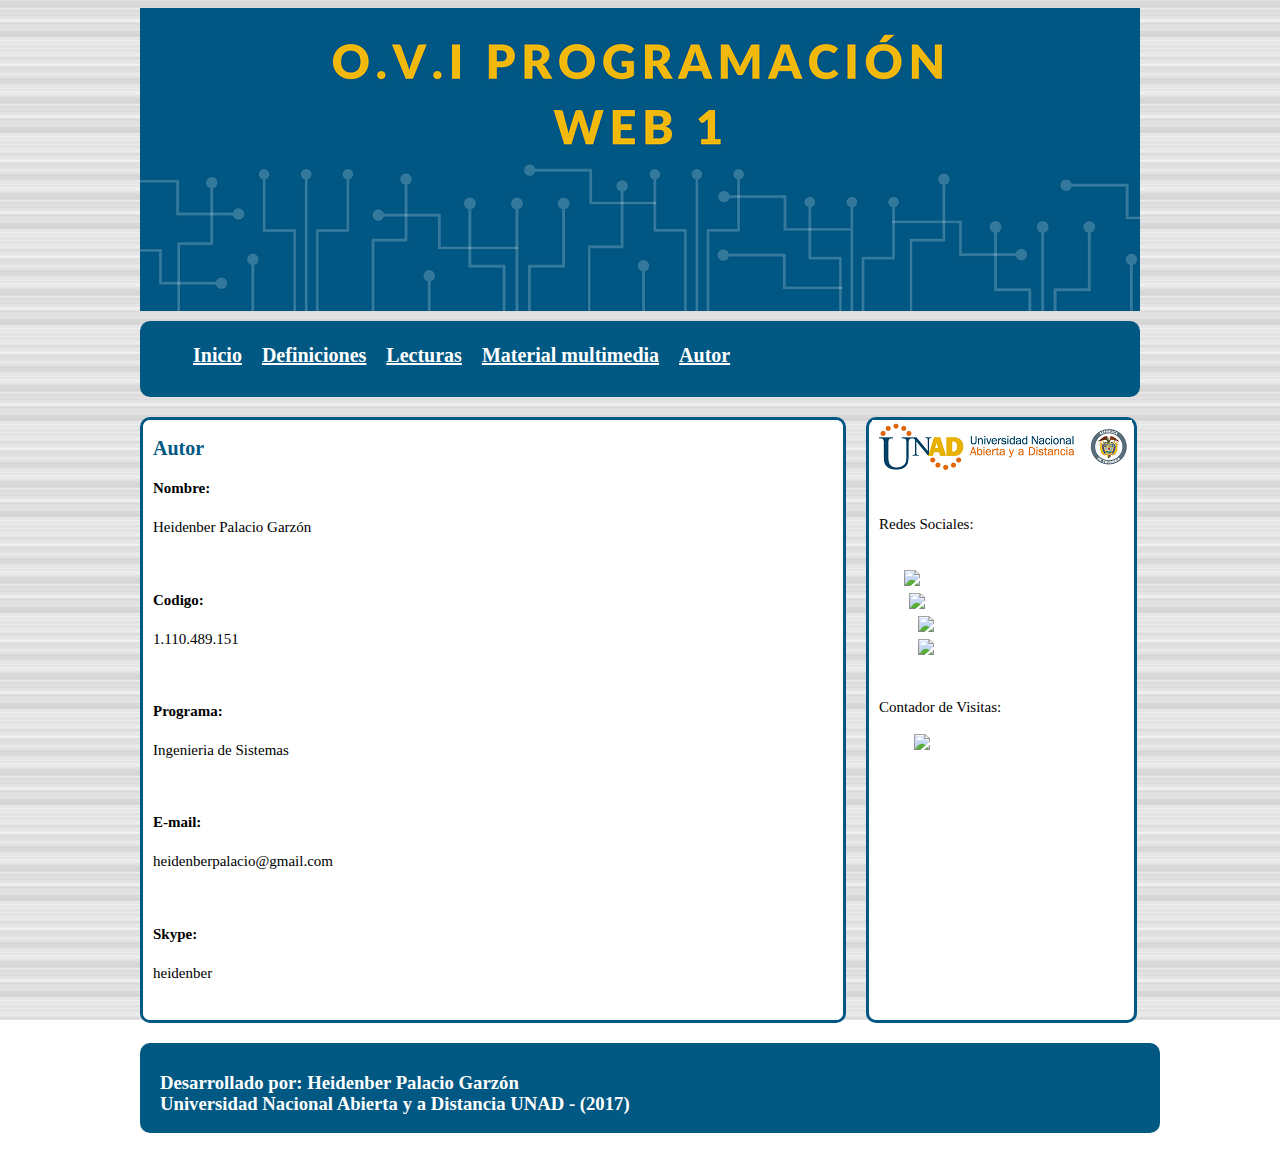
==== autor.html @ cdda6f02 "Commit inicial" ====
<!DOCTYPE html>
<html lang="es">

<head>
	<meta charset="UTF-8">
	<meta content="Heidenber Palacio" name="author">
	<meta content="Sitio web con material de Programacion web" name="description">
	<meta content="UNAD, programación web, html" name="keywords">	
	<title>OVI Programación Web 1</title>
	<link rel="stylesheet" href="css/estilos.css">
	<link rel="stylesheet" href="css/normalize.css">
</head>

<body>

	<div id="contenedor">
		
		<header>
			<img src="img/header.png" alt="Banner">
		</header>

		<nav>
		<ul>
			<li><a href="index.html">Inicio</a></li>
			<li><a href="definiciones.html">Definiciones</a></li>
			<li><a href="lecturas.html">Lecturas</a></li>
			<li><a href="multimedia.html">Material multimedia</a></li>
			<li><a href="http://www.unad.edu.co">Autor</a></li>
		</ul>

		</nav>

		<section>
			<article>
				
				<h2>Autor</h2>

					<p><b>Nombre:</b></p>
					<p>Heidenber Palacio Garzón</p><br>
					<p><b>Codigo:</b></p>
					<p>1.110.489.151</p><br>
					<p><b>Programa:</b></p>
					<p>Ingenieria de Sistemas</p><br>
					<p><b>E-mail:</b></p>
					<p>heidenberpalacio@gmail.com</p><br>
					<p><b>Skype:</b></p>
					<p>heidenber</p><br>
					<p><b>Fotografía:</b></p><br>
					<center><img src="img/heidenber.jpg" alt="Heidenber Palacio"></center>			
		
								
			</article>

		</section>

		<aside>
		<center><a href="http://www.unad.edu.co"><img src="img/logoUNAD.png" alt="UNAD"></a></center><br>
		<center><p>Redes Sociales:</p>	<br><a href="https://www.facebook.com/UniversidadUNAD" target="_blank"><img alt="siguenos en facebook" height="40" src="http://3.bp.blogspot.com/-MQuocq7OzfU/UiXwUY81yQI/AAAAAAAAB0Q/h6-R_R2-buI/s1600/face.png" title="Siguenos en facebook" width="40" /></a>
		<a href="https://twitter.com/UniversidadUNAD" target="_blank"><img alt="Siguenos en Twitter" height="40" src="http://2.bp.blogspot.com/-B0wCtNXYV3U/UiX1VnAQSrI/AAAAAAAAB6Q/ILY3m0NJVE8/s1600/Twitter+NEW.png" title="Siguenos en Twitter" width="40" /></a>
		<a href="https://www.youtube.com/user/universidadunad" target="_blank"><img alt="Canal de youtube" height="40" src="http://4.bp.blogspot.com/-NFK4YtYPiXw/UiX1X0rq9pI/AAAAAAAAB7w/l_cIRw8Cij0/s1600/Youtube+alt+2.png" title="Canal de youtube" width="40" /></a>
		<a href="https://www.flickr.com/photos/universidadunad" target="_blank"><img alt="sígueme en Flickr" height="40" src="http://4.bp.blogspot.com/-QBTrfViL7B4/UidhE6x0d5I/AAAAAAAACA4/Ono9wPptcfo/s1600/flickr.png" title="sígueme en Flickr" width="40" /></a>

		</center><br>
		<center><p>Contador de Visitas:</p><a href="https://www.contadorvisitasgratis.com" title="contador de visitas"><img src="https://counter1.fcs.ovh/private/contadorvisitasgratis.php?c=zthgry3jqspswp1whtaa628efzea625b" border="0" title="Contador de visitas" alt="contador de visitas"></a></center>

						
		</aside>

		<footer>

			<h3>Desarrollado por: Heidenber Palacio Garzón
				<br>Universidad Nacional Abierta y a Distancia UNAD - (2017)</h3>

		</footer>

	</div>

	
</body>

<script src="js/modernizr.js"></script>
<script src="js/prefixfree.js"></script>


</html>
---- css/estilos.css ----
#contenedor{
	width: 1000px;
	height: auto;
	margin: auto;
	position: relative;
}	

body{

	background-image: url(../img/fondo.png);
	background-repeat: repeat-x;

}

a{
	font-size: 20px;
	color: #FFFFFF;
	font-weight: bold;
	text-decoration: underline;
	font-family: verdana;
}

h1{
	font-family: verdana;
	color: #005883;
	margin-left: 10px;	
	font-size: 20px;
	text-align: center;

}

h2{
	font-family: verdana;
	color: #005883;
	margin-left: 10px;	
	font-size: 20px;
	text-align: left;

}

h3{
	font-family: verdana;
	color: #ffffff;
	margin-left: 10px;
	text-align: left;
}

header{

	width: 1000px;
	height: 303px;
}

nav{
	margin-top: 10px;
	width: 994px;
	height: 70px;
	background: #005883;
	border: solid;
	border-radius: 10px;
	border-color: #005883;
}

ul{

	margin: auto;
	padding-top: 10px;
}


li{

	float: left;
	list-style-type: none;
	padding: 10px;
}

section{	

	width: 700px;
	background: #FFFFFF;
	height: 600px;
	float: left;
	margin-top: 20px;
	border: solid;
	border-radius: 10px;
	border-color: #005883;
	overflow: scroll;;

}

aside{	
	width: 265px;
	background: #FFFFFF;
	height: 600px;
	float: left;
	margin-left: 20px;
	margin-top: 20px;
	border: solid;
	border-radius: 10px;
	border-color: #005883;
	padding-top: : 20px;

}

footer{

	width: 1000px;
	height: 70px;
	text-align: left;
	background: #005883;
	float: left;
	margin-top: 20px;
	border-radius: 10px;
	margin-bottom: 20px;
	padding: 10px;
	
}

p{

	font-size: 15px;
	line-height: 24px;
	font-weight: bolder;
	text-align: justify;
	margin-left: 10px;
	margin-right: 10px;
	font-family: verdana;
	font-weight: normal;

}

figure{

width: 250px;
margin: 2px;

}
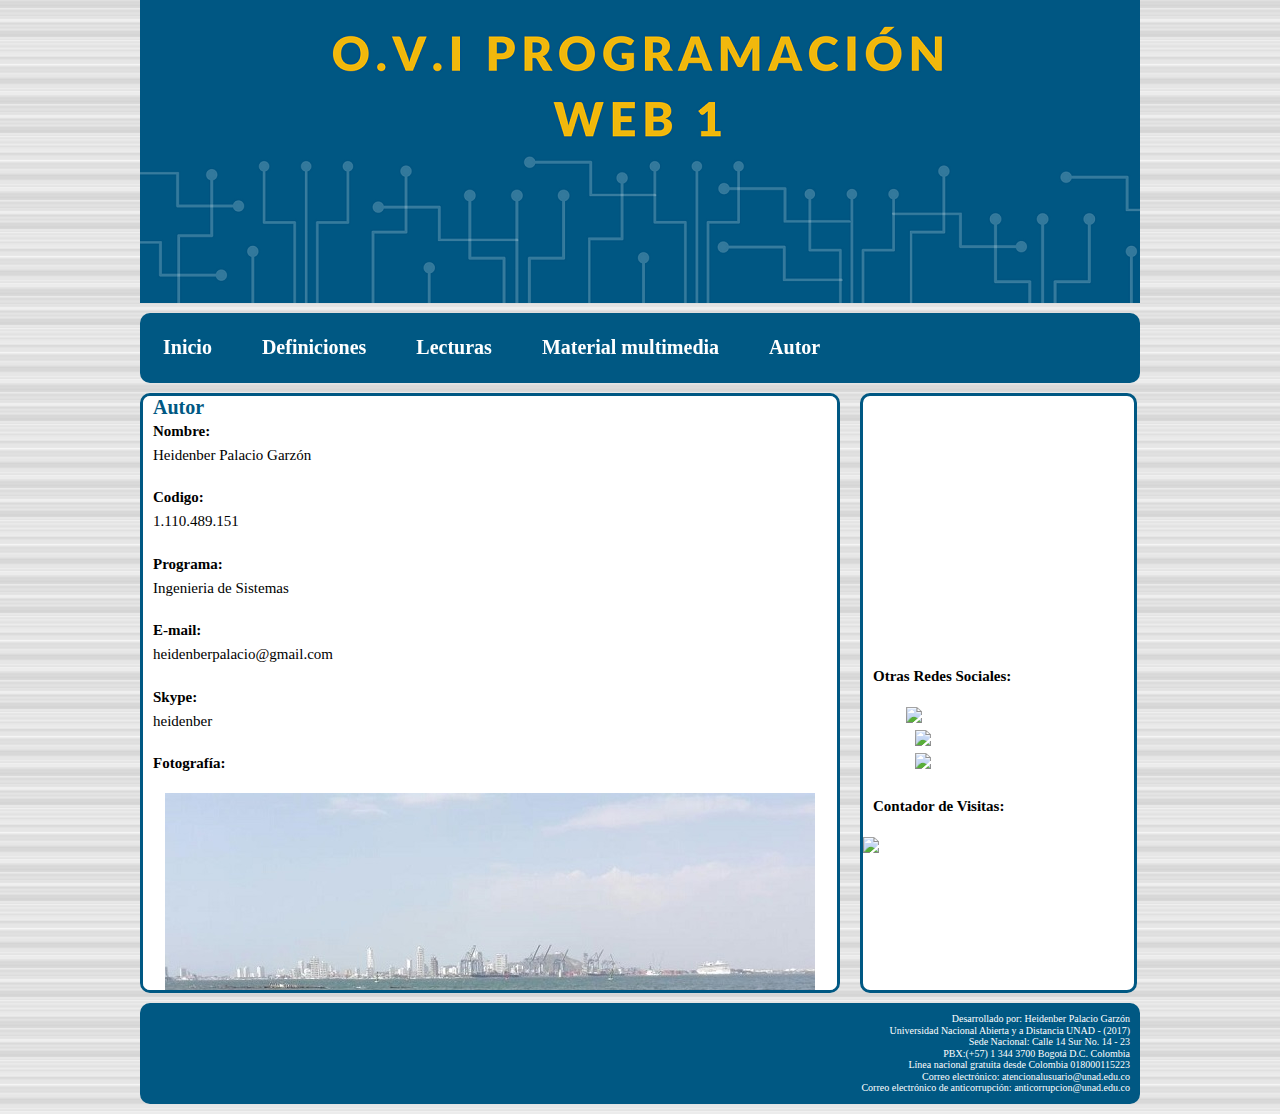
==== commit eaa3c73c: "Fase de mantenimiento" ====
--- a/autor.html
+++ b/autor.html
@@ -19,13 +19,26 @@
 			<img src="img/header.png" alt="Banner">
 		</header>
 
-		<nav>
-		<ul>
+		<nav class="navegacion">
+
+		<ul class="menu">
 			<li><a href="index.html">Inicio</a></li>
-			<li><a href="definiciones.html">Definiciones</a></li>
+			<li><a href=#>Definiciones</a>
+				<ul class="submenu">
+					<li><a href="basededatos.html">Base de Datos</a></li>					
+					<li><a href="php.html">PHP</a></li>
+					<li><a href="mysql.html">MySQL</a></li>
+					<li><a href="wamp.html">Servidor Web</a></li>
+				</ul>
+			</li>
 			<li><a href="lecturas.html">Lecturas</a></li>
-			<li><a href="multimedia.html">Material multimedia</a></li>
-			<li><a href="http://www.unad.edu.co">Autor</a></li>
+			<li><a href=#>Material multimedia</a>
+				<ul class="submenu">
+					<li><a href="multimedia.html">Videos</a></li>					
+					<li><a href="ejercicios.html">Ejercicios</a></li>
+				</ul>
+			</li>
+			<li><a href="autor.html">Autor</a></li>
 		</ul>
 
 		</nav>
@@ -53,24 +66,32 @@
 
 		</section>
 
-		<aside>
-		<center><a href="http://www.unad.edu.co"><img src="img/logoUNAD.png" alt="UNAD"></a></center><br>
-		<center><p>Redes Sociales:</p>	<br><a href="https://www.facebook.com/UniversidadUNAD" target="_blank"><img alt="siguenos en facebook" height="40" src="http://3.bp.blogspot.com/-MQuocq7OzfU/UiXwUY81yQI/AAAAAAAAB0Q/h6-R_R2-buI/s1600/face.png" title="Siguenos en facebook" width="40" /></a>
+<aside>
+		<iframe src="https://www.facebook.com/plugins/page.php?href=https%3A%2F%2Fwww.facebook.com%2FUniversidadUNAD&tabs=timeline&width=260&height=260&small_header=false&adapt_container_width=true&hide_cover=false&show_facepile=true&appId" width="260" height="260" style="border:none;overflow:hidden" scrolling="no" frameborder="0" allowTransparency="true"></iframe>
+
+		<center><p><b>Otras Redes Sociales:</p>	
+		<br>
 		<a href="https://twitter.com/UniversidadUNAD" target="_blank"><img alt="Siguenos en Twitter" height="40" src="http://2.bp.blogspot.com/-B0wCtNXYV3U/UiX1VnAQSrI/AAAAAAAAB6Q/ILY3m0NJVE8/s1600/Twitter+NEW.png" title="Siguenos en Twitter" width="40" /></a>
 		<a href="https://www.youtube.com/user/universidadunad" target="_blank"><img alt="Canal de youtube" height="40" src="http://4.bp.blogspot.com/-NFK4YtYPiXw/UiX1X0rq9pI/AAAAAAAAB7w/l_cIRw8Cij0/s1600/Youtube+alt+2.png" title="Canal de youtube" width="40" /></a>
 		<a href="https://www.flickr.com/photos/universidadunad" target="_blank"><img alt="sígueme en Flickr" height="40" src="http://4.bp.blogspot.com/-QBTrfViL7B4/UidhE6x0d5I/AAAAAAAACA4/Ono9wPptcfo/s1600/flickr.png" title="sígueme en Flickr" width="40" /></a>
 
 		</center><br>
-		<center><p>Contador de Visitas:</p><a href="https://www.contadorvisitasgratis.com" title="contador de visitas"><img src="https://counter1.fcs.ovh/private/contadorvisitasgratis.php?c=zthgry3jqspswp1whtaa628efzea625b" border="0" title="Contador de visitas" alt="contador de visitas"></a></center>
+		<center><p><b>Contador de Visitas:</p><br><a href="https://www.contadorvisitasgratis.com" title="contador de visitas para blogger"><img src="https://counter6.fcs.ovh/private/contadorvisitasgratis.php?c=qntbdz3nzhnss3wm5rkpypyfwa3hurpu" border="0" title="contador de visitas para blogger" alt="contador de visitas para blogger"></a></a></center>
 
 						
 		</aside>
 
 		<footer>
+			<h4>Desarrollado por: Heidenber Palacio Garzón
+				<br>Universidad Nacional Abierta y a Distancia UNAD - (2017)
+				<br>Sede Nacional: Calle 14 Sur No. 14 - 23
+				<br>PBX:(+57) 1 344 3700 Bogotá D.C. Colombia
+				<br>Línea nacional gratuita desde Colombia 018000115223
+				<br>Correo electrónico: atencionalusuario@unad.edu.co
+				<br>Correo electrónico de anticorrupción: anticorrupcion@unad.edu.co
 
-			<h3>Desarrollado por: Heidenber Palacio Garzón
-				<br>Universidad Nacional Abierta y a Distancia UNAD - (2017)</h3>
-
+				</h4>
+				
 		</footer>
 
 	</div>
--- a/css/estilos.css
+++ b/css/estilos.css
@@ -1,3 +1,11 @@
+*{
+margin: 0;
+padding: 0;
+-webkit-box-sizing: border-box;
+-moz-box-sizing: border-box;
+box-sizing: border-box;
+}
+
 #contenedor{
 	width: 1000px;
 	height: auto;
@@ -5,11 +13,18 @@
 	position: relative;
 }	
 
+.link{
+	font-size: 20px;
+	color: #005883;
+	font-weight: bold;	
+	font-family: verdana;
+	text-decoration: underline;
+}
+
 body{
 
 	background-image: url(../img/fondo.png);
-	background-repeat: repeat-x;
-
+	background-repeat: repeat;
 }
 
 a{
@@ -43,37 +58,92 @@
 	color: #ffffff;
 	margin-left: 10px;
 	text-align: left;
+
+}
+
+h4{
+	font-family: verdana;
+	color: white;
+	margin: 5px;
+	font-size: 10px;
+	font-weight: normal;
+
 }
 
 header{
-
+	margin: auto;
 	width: 1000px;
 	height: 303px;
-}
-
-nav{
-	margin-top: 10px;
-	width: 994px;
+	
+	}
+
+.navegacion{
+	min-width: 800px;
+	float: left;
+	margin-top: 10px;
+	width: 1000px;
 	height: 70px;
 	background: #005883;
-	border: solid;
 	border-radius: 10px;
 	border-color: #005883;
-}
-
-ul{
-
-	margin: auto;
-	padding-top: 10px;
-}
-
-
-li{
-
-	float: left;
-	list-style-type: none;
-	padding: 10px;
-}
+
+}
+
+.navegacion ul{
+
+list-style: none;
+
+}
+
+.menu >	li{
+
+	position: relative;
+	display: inline-block;
+
+}
+
+.menu > li > a {
+	display: block;
+	padding: 15px 20px; 
+	color: #ffffff;
+	text-decoration: none;
+}
+
+.menu li a:hover{
+	color: #F0B429;
+	transition: all .3s;
+}
+
+.menu li a{
+	color: #ffffff;
+	padding: 23px;
+}
+
+.submenu{
+	position: absolute;
+	background: #005883;
+	width: 110%;
+	opacity: 0;
+	transition: opacity 1s;
+	border-bottom-right-radius: 10px;
+	border-bottom-left-radius: 10px;
+
+}
+
+.submenu li a{
+	display: block;
+	padding: 15px;
+	color: #ffffff;
+	text-decoration: none;
+	
+}
+
+.menu li:hover .submenu{
+	display: visible;
+	opacity: 1;
+
+	}
+
 
 section{	
 
@@ -81,21 +151,21 @@
 	background: #FFFFFF;
 	height: 600px;
 	float: left;
-	margin-top: 20px;
+	margin-top: 10px;
 	border: solid;
 	border-radius: 10px;
 	border-color: #005883;
-	overflow: scroll;;
+	overflow: scroll;
 
 }
 
 aside{	
-	width: 265px;
+	width: 277px;
 	background: #FFFFFF;
 	height: 600px;
 	float: left;
 	margin-left: 20px;
-	margin-top: 20px;
+	margin-top: 10px;
 	border: solid;
 	border-radius: 10px;
 	border-color: #005883;
@@ -104,17 +174,15 @@
 }
 
 footer{
-
-	width: 1000px;
-	height: 70px;
-	text-align: left;
+	width: 1000px;
+	height: auto;
+	text-align: right;
 	background: #005883;
 	float: left;
-	margin-top: 20px;
-	border-radius: 10px;
-	margin-bottom: 20px;
-	padding: 10px;
-	
+	margin-top: 10px;
+	border-radius: 10px;
+	margin-bottom: 10px;
+	padding: 5px;
 }
 
 p{
@@ -135,4 +203,9 @@
 width: 250px;
 margin: 2px;
 
+}
+
+iframe{
+margin: 2px;
+
 }